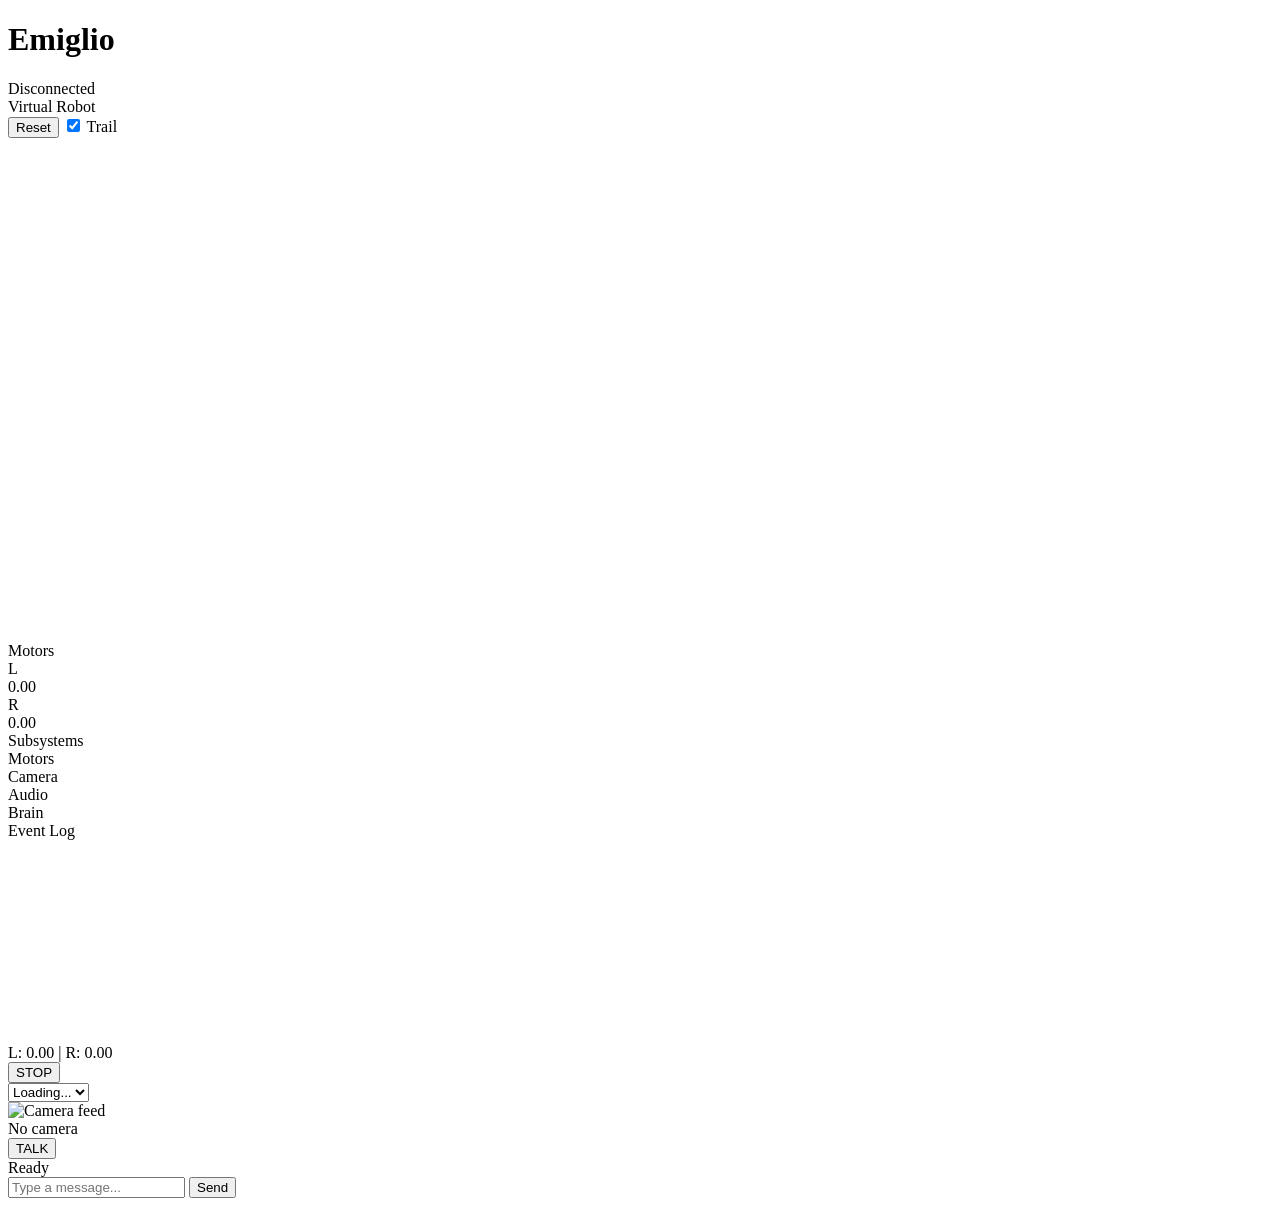
==== src/emiglio/web/static/index.html @ 7726cb29 "Add camera device selection to web UI Enumerate V4L2 video devices and allow hot-switching cameras f" ====
<!DOCTYPE html>
<html lang="en">
<head>
    <meta charset="UTF-8">
    <meta name="viewport" content="width=device-width, initial-scale=1.0, user-scalable=no">
    <title>Emiglio Control</title>
    <link rel="stylesheet" href="/static/style.css">
</head>
<body>
    <header>
        <h1>Emiglio</h1>
        <span id="status" class="status disconnected">Disconnected</span>
    </header>

    <main>
        <section id="simulator-section">
            <div id="sim-header">
                <span class="section-title">Virtual Robot</span>
                <div id="sim-controls">
                    <button id="sim-reset">Reset</button>
                    <label id="trail-toggle"><input type="checkbox" id="sim-trail" checked> Trail</label>
                </div>
            </div>
            <div id="sim-body">
                <canvas id="sim-canvas" width="500" height="500"></canvas>
                <div id="sim-panel">
                    <div id="motor-gauges">
                        <span class="panel-label">Motors</span>
                        <div class="gauge-row">
                            <span class="gauge-label">L</span>
                            <div class="gauge-track">
                                <div class="gauge-center"></div>
                                <div class="gauge-fill" id="gauge-left"></div>
                            </div>
                            <span class="gauge-val" id="gauge-left-val">0.00</span>
                        </div>
                        <div class="gauge-row">
                            <span class="gauge-label">R</span>
                            <div class="gauge-track">
                                <div class="gauge-center"></div>
                                <div class="gauge-fill" id="gauge-right"></div>
                            </div>
                            <span class="gauge-val" id="gauge-right-val">0.00</span>
                        </div>
                    </div>
                    <div id="subsystem-status">
                        <span class="panel-label">Subsystems</span>
                        <div class="subsys-item"><span class="dot off" id="sub-motors"></span> Motors</div>
                        <div class="subsys-item"><span class="dot off" id="sub-camera"></span> Camera</div>
                        <div class="subsys-item"><span class="dot off" id="sub-audio"></span> Audio</div>
                        <div class="subsys-item"><span class="dot off" id="sub-brain"></span> Brain</div>
                    </div>
                    <div id="event-log">
                        <span class="panel-label">Event Log</span>
                        <div id="event-list"></div>
                    </div>
                </div>
            </div>
        </section>

        <div id="controls-panel">
            <section id="joystick-section">
                <canvas id="joystick" width="200" height="200"></canvas>
                <div id="motor-readout">L: 0.00 | R: 0.00</div>
            </section>

            <section id="controls">
                <button id="stop-btn">STOP</button>
            </section>

            <section id="camera-section">
                <div id="camera-toolbar">
                    <select id="camera-select"><option>Loading...</option></select>
                </div>
                <img id="camera-feed" src="/stream" alt="Camera feed">
                <div id="camera-overlay" class="hidden">No camera</div>
            </section>

            <section id="voice-section">
                <button id="talk-btn">TALK</button>
                <div id="voice-status">Ready</div>
            </section>

            <section id="chat-section">
                <div id="chat-log"></div>
                <form id="chat-form">
                    <input type="text" id="chat-input" placeholder="Type a message..." autocomplete="off">
                    <button type="submit" id="chat-send">Send</button>
                </form>
            </section>
        </div>
    </main>

    <script src="/static/app.js"></script>
</body>
</html>
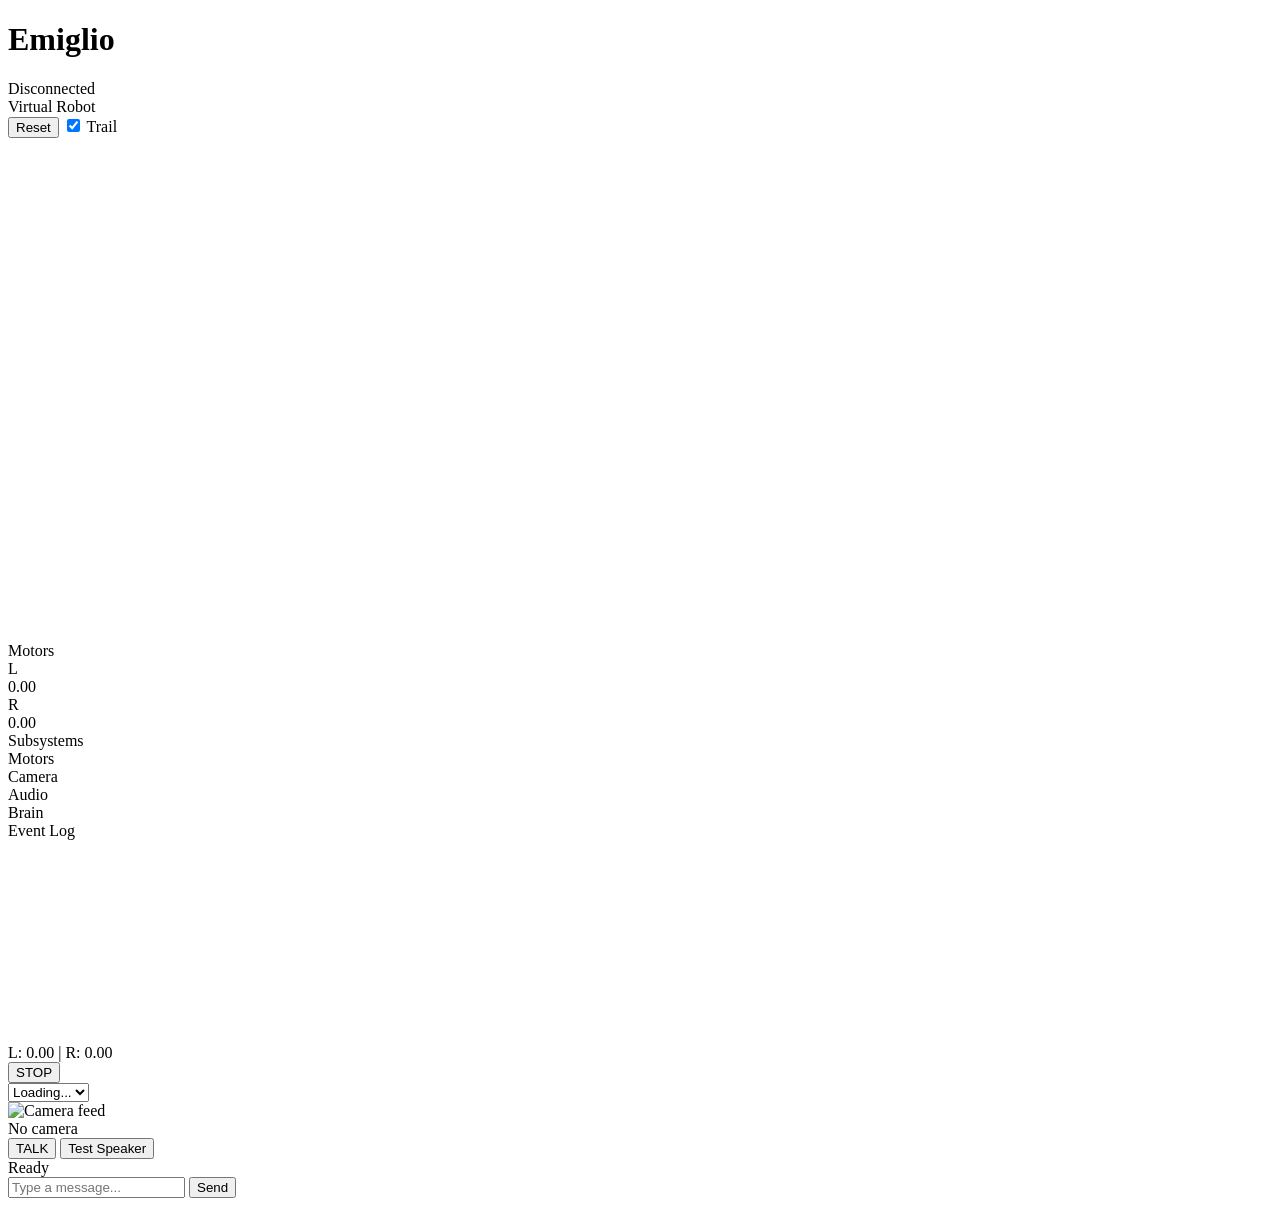
==== commit 6e5405f9: "Add inline ElevenLabs TTS, speaker test button, and fix deprecated model TTS previously only worked " ====
--- a/src/emiglio/web/static/index.html
+++ b/src/emiglio/web/static/index.html
@@ -78,6 +78,7 @@
 
             <section id="voice-section">
                 <button id="talk-btn">TALK</button>
+                <button id="test-speaker-btn" title="Play a test tone to check your speaker">Test Speaker</button>
                 <div id="voice-status">Ready</div>
             </section>
 
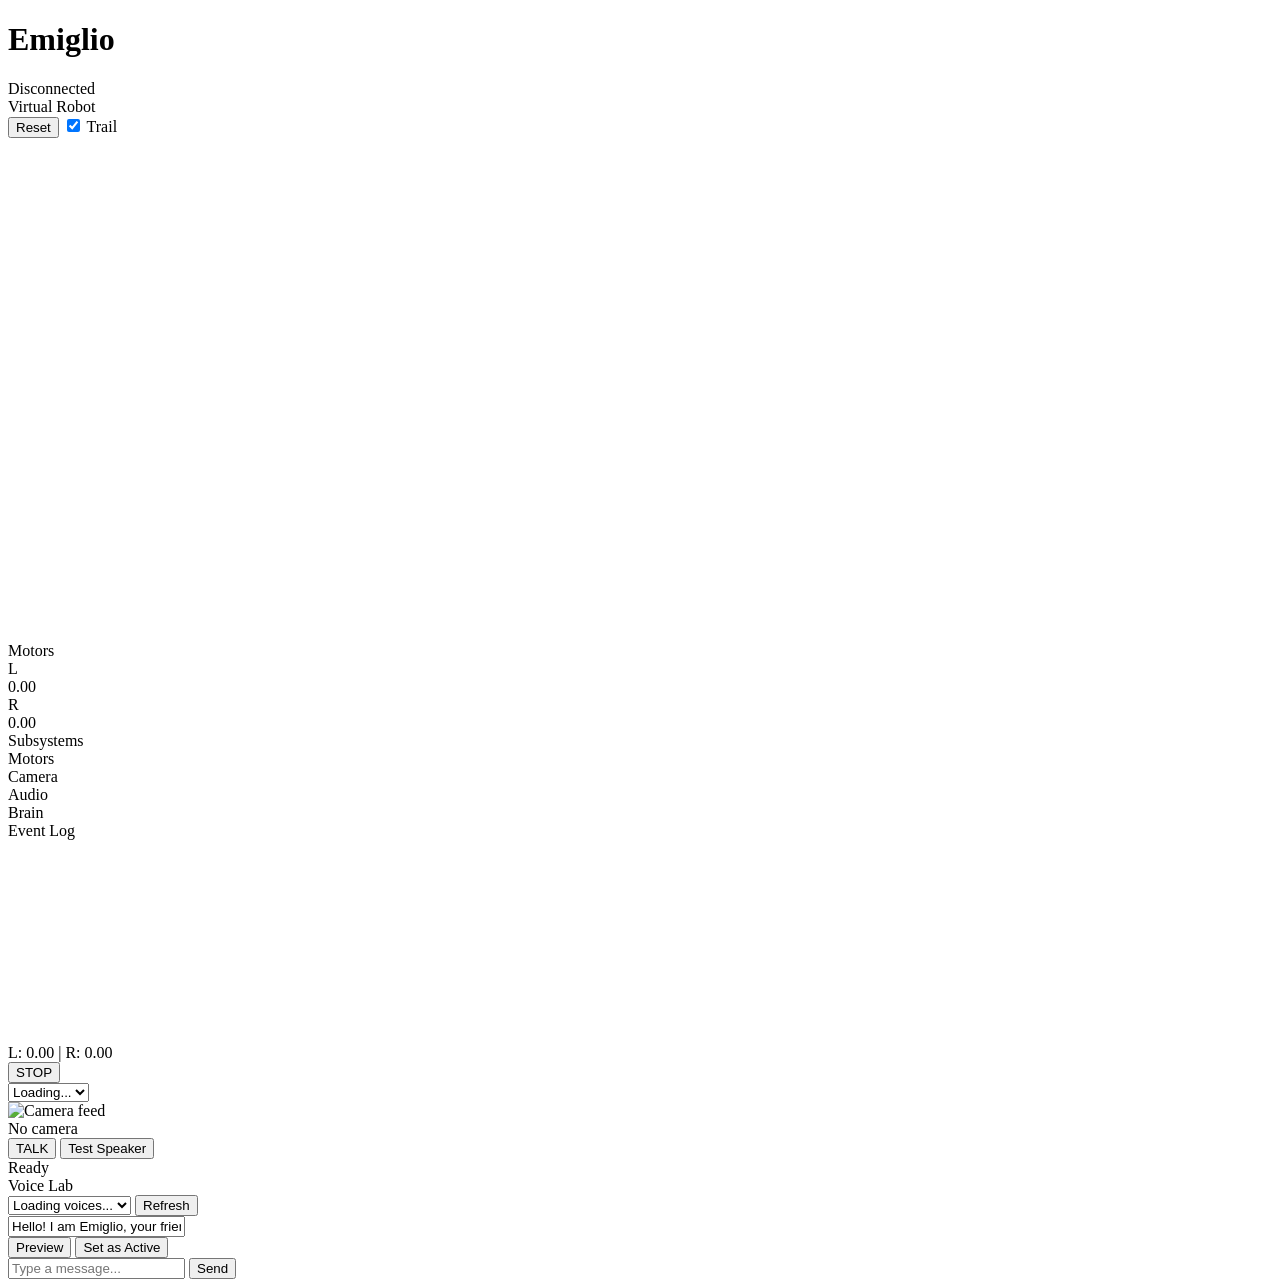
==== commit 12a54e83: "Add Voice Lab UI for ElevenLabs voice experimentation Enables browsing, previewing, and switching El" ====
--- a/src/emiglio/web/static/index.html
+++ b/src/emiglio/web/static/index.html
@@ -82,6 +82,32 @@
                 <div id="voice-status">Ready</div>
             </section>
 
+            <section id="voicelab-section">
+                <div class="voicelab-header">
+                    <span class="section-title">Voice Lab</span>
+                </div>
+                <div class="voicelab-controls">
+                    <div class="voicelab-select-row">
+                        <select id="voicelab-select"><option>Loading voices...</option></select>
+                        <button id="voicelab-refresh" title="Refresh voice list">Refresh</button>
+                    </div>
+                    <div id="voicelab-meta" class="voicelab-meta">
+                        <div id="voicelab-name" class="voicelab-name"></div>
+                        <div id="voicelab-labels" class="voicelab-labels"></div>
+                        <div id="voicelab-desc" class="voicelab-desc"></div>
+                    </div>
+                    <div class="voicelab-sample-row">
+                        <input type="text" id="voicelab-text" value="Hello! I am Emiglio, your friendly robot companion." placeholder="Sample text...">
+                    </div>
+                    <div class="voicelab-actions">
+                        <button id="voicelab-preview-btn">Preview</button>
+                        <button id="voicelab-activate-btn">Set as Active</button>
+                        <span id="voicelab-status"></span>
+                    </div>
+                </div>
+                <audio id="voicelab-audio" style="display:none;"></audio>
+            </section>
+
             <section id="chat-section">
                 <div id="chat-log"></div>
                 <form id="chat-form">
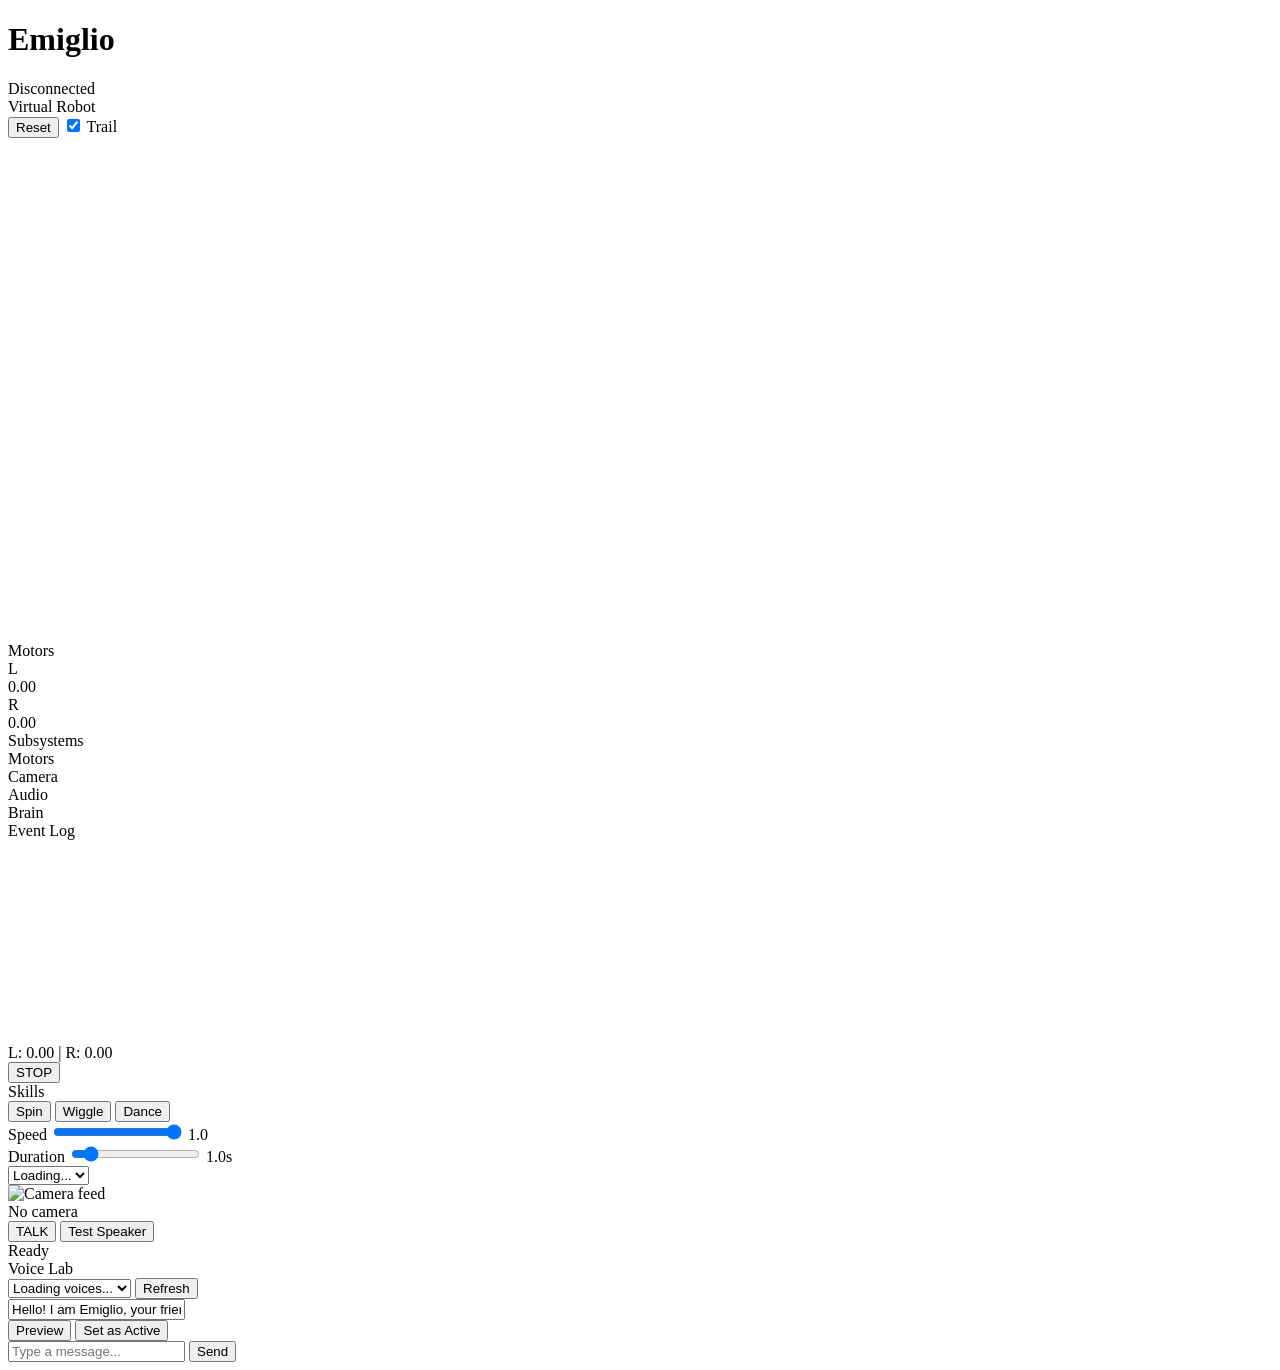
==== commit 4d787771: "Add Skills panel to web UI for spin, wiggle, dance controls Adds a visual Skills section between the" ====
--- a/src/emiglio/web/static/index.html
+++ b/src/emiglio/web/static/index.html
@@ -68,6 +68,27 @@
                 <button id="stop-btn">STOP</button>
             </section>
 
+            <section id="skills-section">
+                <span class="section-title">Skills</span>
+                <div id="skill-buttons">
+                    <button class="skill-btn" data-skill="spin">Spin</button>
+                    <button class="skill-btn" data-skill="wiggle">Wiggle</button>
+                    <button class="skill-btn" data-skill="dance">Dance</button>
+                </div>
+                <div id="skill-params">
+                    <div class="skill-param-row">
+                        <label for="skill-speed">Speed</label>
+                        <input type="range" id="skill-speed" min="10" max="100" step="10" value="100">
+                        <span id="skill-speed-val">1.0</span>
+                    </div>
+                    <div class="skill-param-row">
+                        <label for="skill-duration">Duration</label>
+                        <input type="range" id="skill-duration" min="5" max="50" step="5" value="10">
+                        <span id="skill-duration-val">1.0s</span>
+                    </div>
+                </div>
+            </section>
+
             <section id="camera-section">
                 <div id="camera-toolbar">
                     <select id="camera-select"><option>Loading...</option></select>
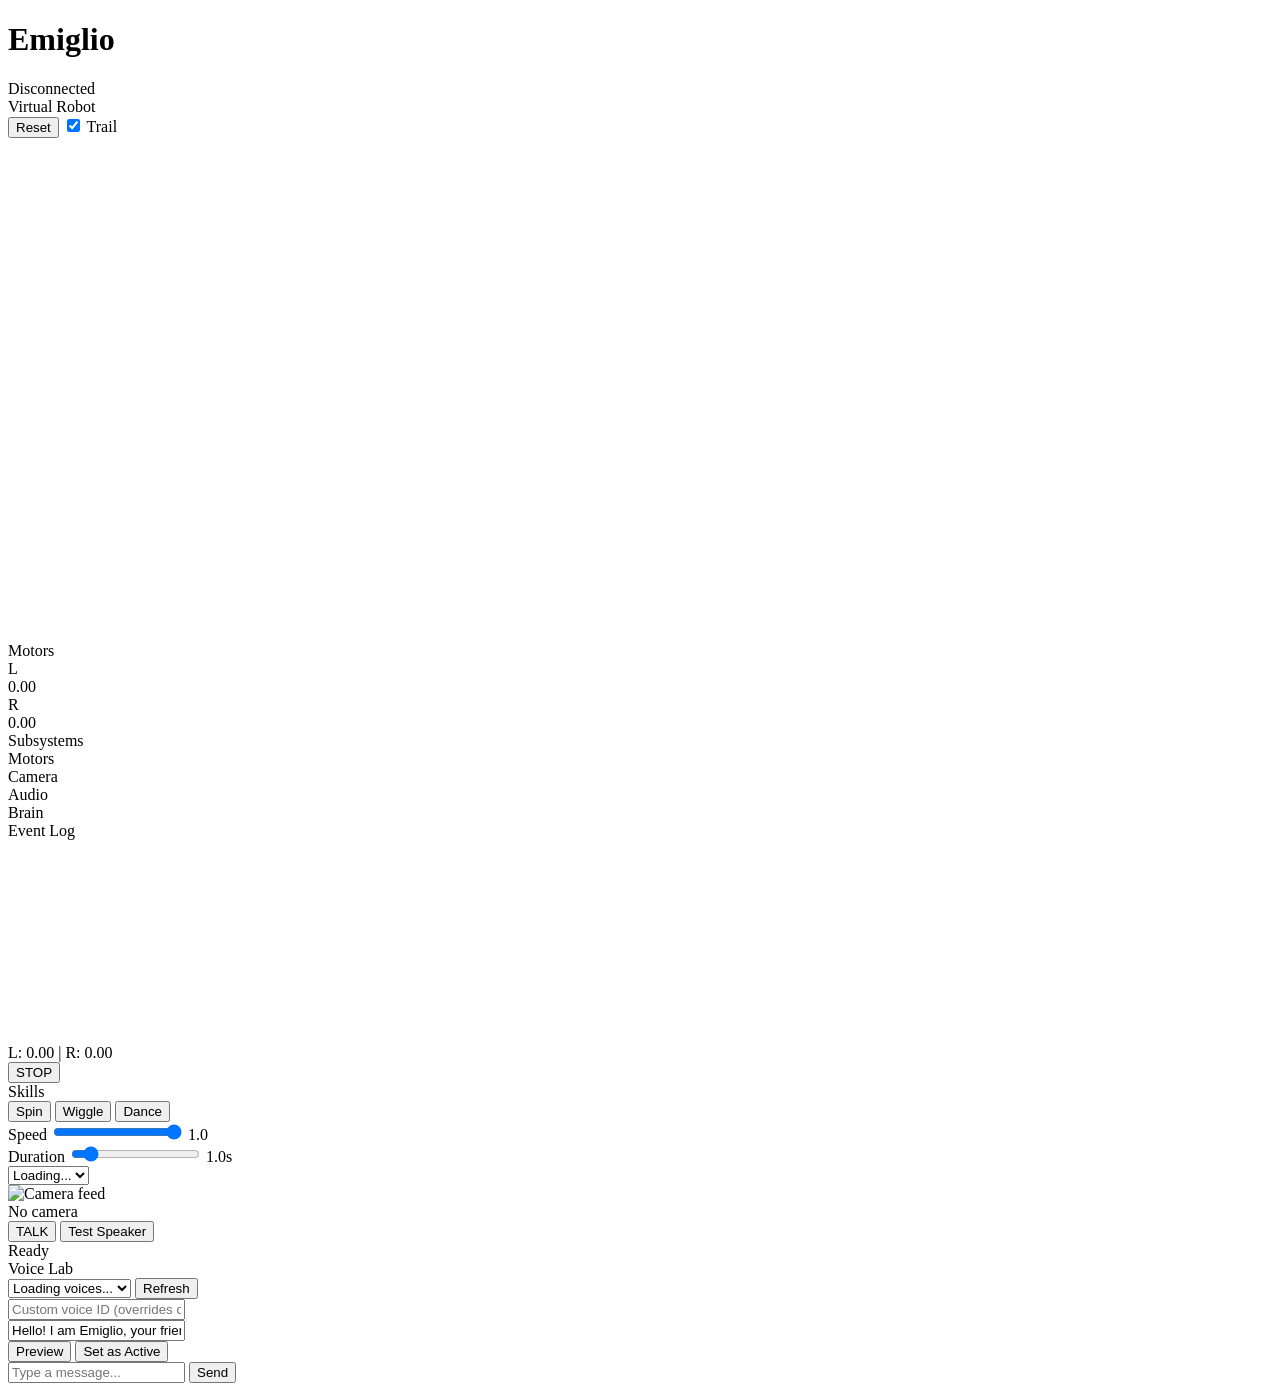
==== commit 39d56c4c: "Add persistent custom voice ID input to Voice Lab Voice ID is now saved to ~/.config/emiglio/tts_voi" ====
--- a/src/emiglio/web/static/index.html
+++ b/src/emiglio/web/static/index.html
@@ -117,6 +117,9 @@
                         <div id="voicelab-labels" class="voicelab-labels"></div>
                         <div id="voicelab-desc" class="voicelab-desc"></div>
                     </div>
+                    <div class="voicelab-custom-row">
+                        <input type="text" id="voicelab-custom-id" placeholder="Custom voice ID (overrides dropdown)" spellcheck="false">
+                    </div>
                     <div class="voicelab-sample-row">
                         <input type="text" id="voicelab-text" value="Hello! I am Emiglio, your friendly robot companion." placeholder="Sample text...">
                     </div>
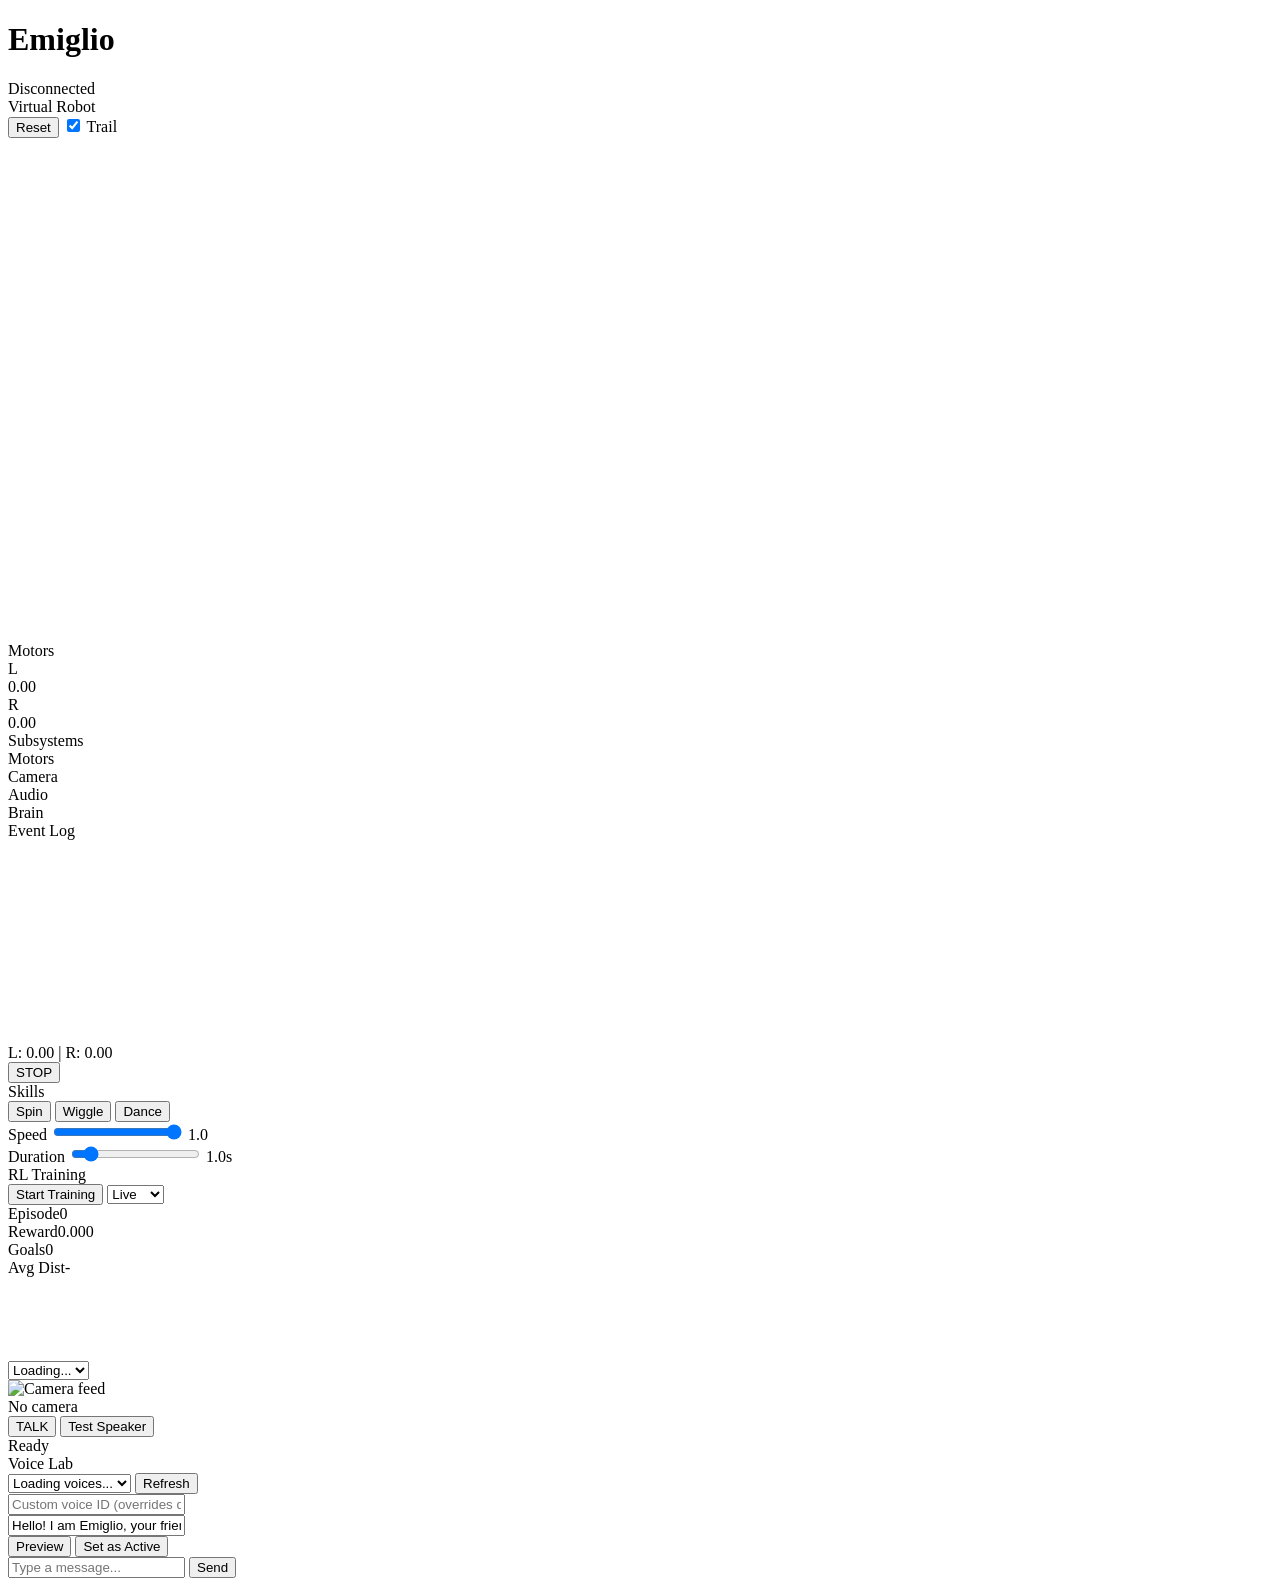
==== commit ffb72499: "Add RL training environment with live UI visualization Python port of the JS differential-drive simu" ====
--- a/src/emiglio/web/static/index.html
+++ b/src/emiglio/web/static/index.html
@@ -89,6 +89,25 @@
                 </div>
             </section>
 
+            <section id="training-section">
+                <span class="section-title">RL Training</span>
+                <div id="training-controls">
+                    <button id="training-toggle-btn">Start Training</button>
+                    <select id="training-speed">
+                        <option value="1" selected>Live</option>
+                        <option value="10">Fast</option>
+                        <option value="100">Turbo</option>
+                    </select>
+                </div>
+                <div id="training-stats">
+                    <div class="train-stat"><span class="train-stat-label">Episode</span><span class="train-stat-val" id="ts-episode">0</span></div>
+                    <div class="train-stat"><span class="train-stat-label">Reward</span><span class="train-stat-val" id="ts-reward">0.000</span></div>
+                    <div class="train-stat"><span class="train-stat-label">Goals</span><span class="train-stat-val" id="ts-goals">0</span></div>
+                    <div class="train-stat"><span class="train-stat-label">Avg Dist</span><span class="train-stat-val" id="ts-dist">-</span></div>
+                </div>
+                <canvas id="reward-chart" width="460" height="80"></canvas>
+            </section>
+
             <section id="camera-section">
                 <div id="camera-toolbar">
                     <select id="camera-select"><option>Loading...</option></select>
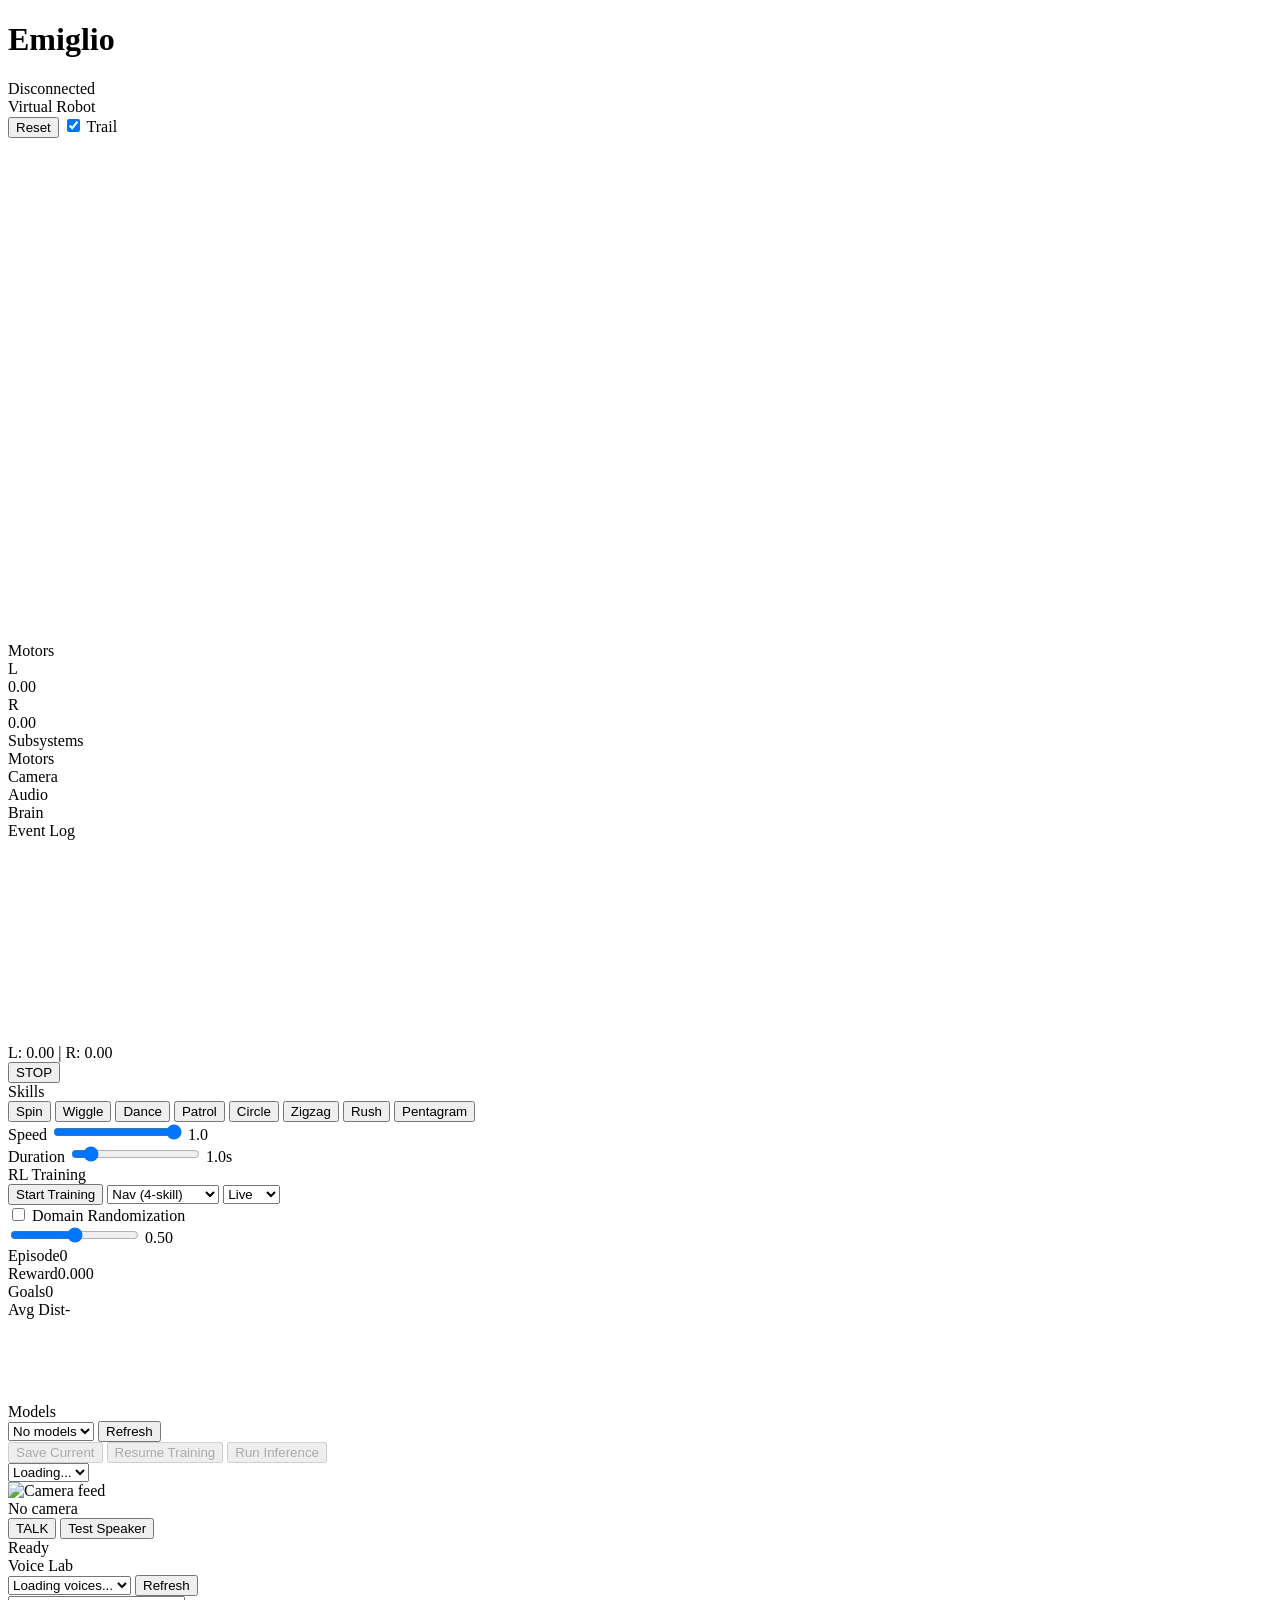
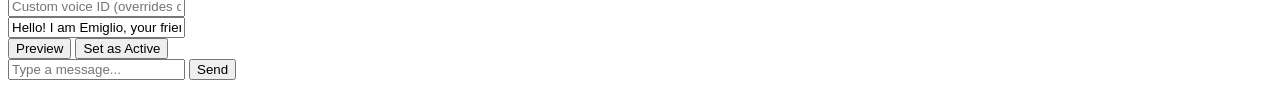
==== commit 3df28f9a: "Add RL policy executor, nav env, and geometry-based skill training Bridge trained PPO models to real" ====
--- a/src/emiglio/web/static/index.html
+++ b/src/emiglio/web/static/index.html
@@ -74,6 +74,11 @@
                     <button class="skill-btn" data-skill="spin">Spin</button>
                     <button class="skill-btn" data-skill="wiggle">Wiggle</button>
                     <button class="skill-btn" data-skill="dance">Dance</button>
+                    <button class="skill-btn nav-skill" data-skill="patrol">Patrol</button>
+                    <button class="skill-btn nav-skill" data-skill="circle">Circle</button>
+                    <button class="skill-btn nav-skill" data-skill="zigzag">Zigzag</button>
+                    <button class="skill-btn nav-skill" data-skill="rush">Rush</button>
+                    <button class="skill-btn nav-skill" data-skill="pentagram">Pentagram</button>
                 </div>
                 <div id="skill-params">
                     <div class="skill-param-row">
@@ -93,11 +98,22 @@
                 <span class="section-title">RL Training</span>
                 <div id="training-controls">
                     <button id="training-toggle-btn">Start Training</button>
+                    <select id="training-env-type" title="Training environment">
+                        <option value="nav" selected>Nav (4-skill)</option>
+                        <option value="legacy">Legacy (8-skill)</option>
+                    </select>
                     <select id="training-speed">
                         <option value="1" selected>Live</option>
                         <option value="10">Fast</option>
                         <option value="100">Turbo</option>
                     </select>
+                </div>
+                <div id="randomization-row">
+                    <label id="rand-toggle"><input type="checkbox" id="rand-enabled"> Domain Randomization</label>
+                    <div id="rand-slider-row" class="hidden">
+                        <input type="range" id="rand-strength" min="0" max="100" step="5" value="50">
+                        <span id="rand-strength-val">0.50</span>
+                    </div>
                 </div>
                 <div id="training-stats">
                     <div class="train-stat"><span class="train-stat-label">Episode</span><span class="train-stat-val" id="ts-episode">0</span></div>
@@ -106,6 +122,19 @@
                     <div class="train-stat"><span class="train-stat-label">Avg Dist</span><span class="train-stat-val" id="ts-dist">-</span></div>
                 </div>
                 <canvas id="reward-chart" width="460" height="80"></canvas>
+                <div id="model-panel">
+                    <span class="panel-label">Models</span>
+                    <div id="model-select-row">
+                        <select id="model-select"><option value="">No models</option></select>
+                        <button id="model-refresh-btn" title="Refresh model list">Refresh</button>
+                    </div>
+                    <div id="model-actions">
+                        <button id="model-save-btn" disabled>Save Current</button>
+                        <button id="model-resume-btn" disabled>Resume Training</button>
+                        <button id="model-inference-btn" disabled>Run Inference</button>
+                    </div>
+                    <div id="model-meta" class="hidden"></div>
+                </div>
             </section>
 
             <section id="camera-section">
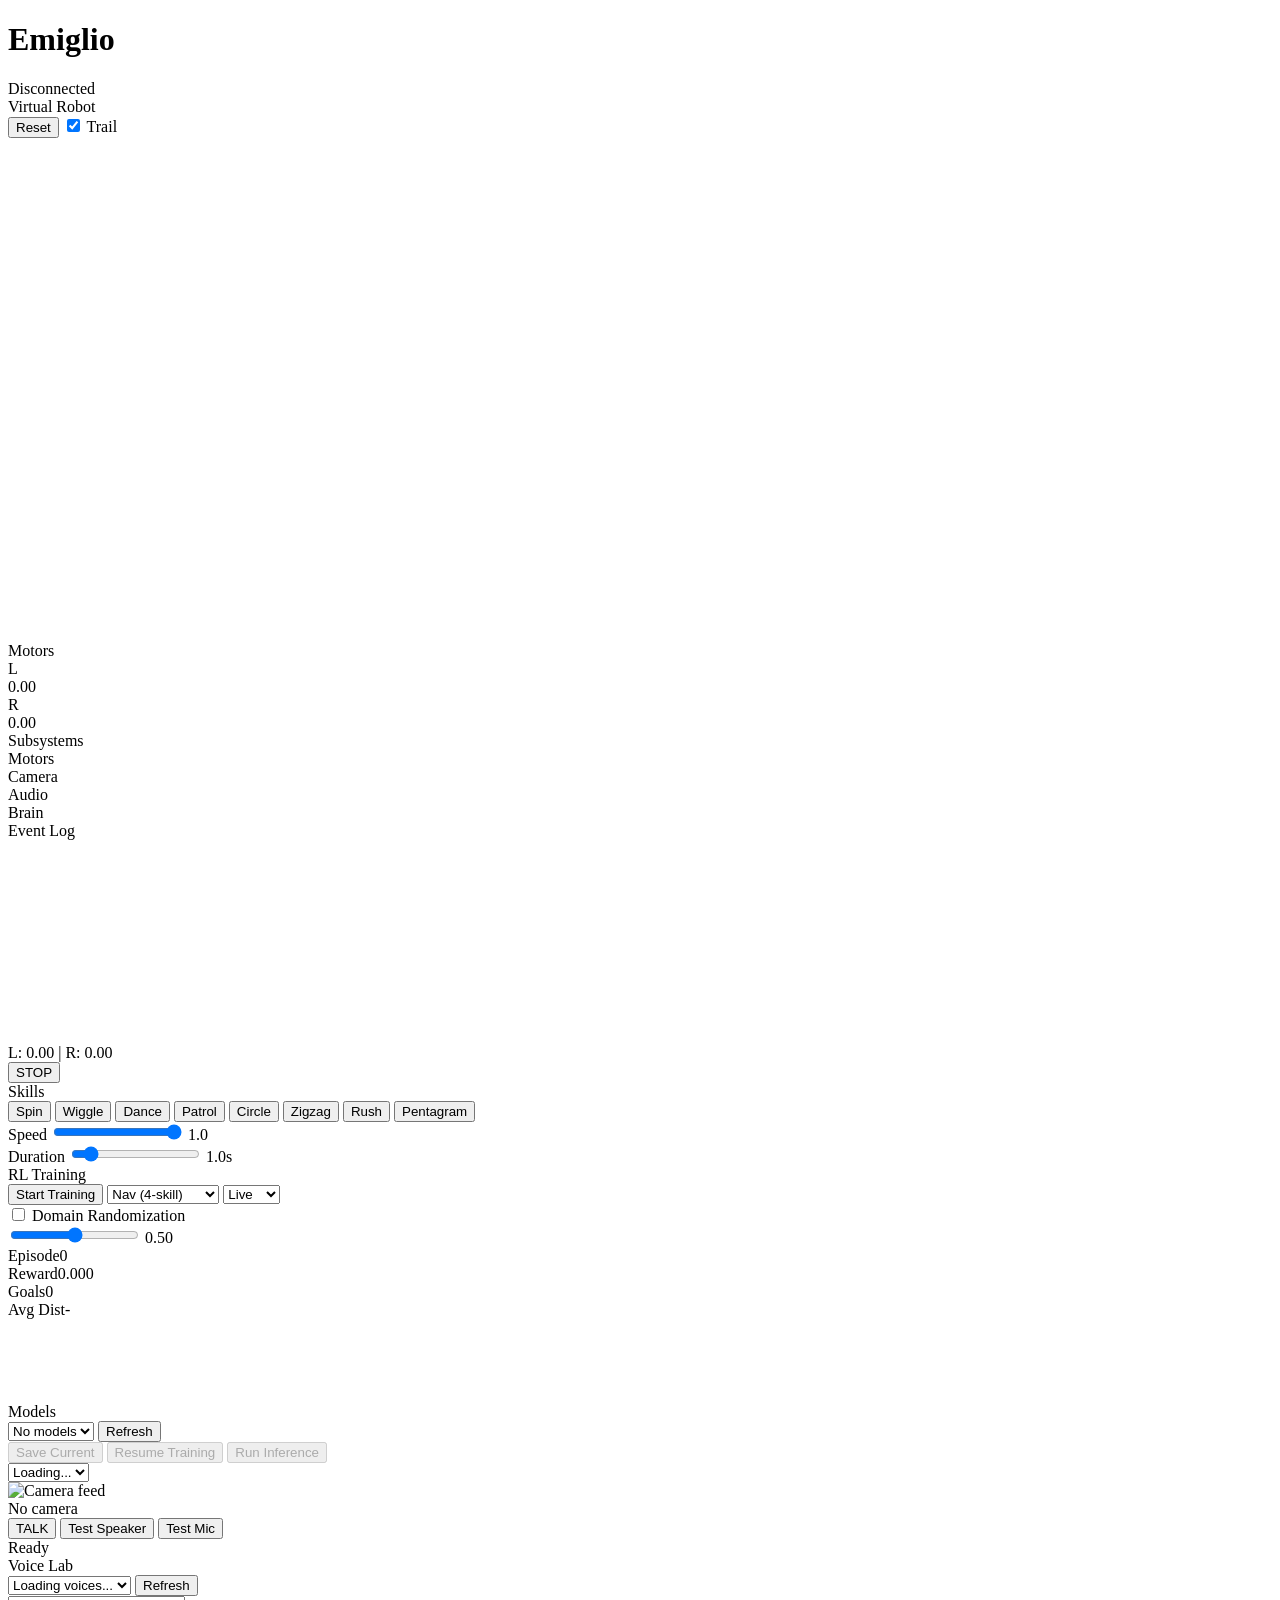
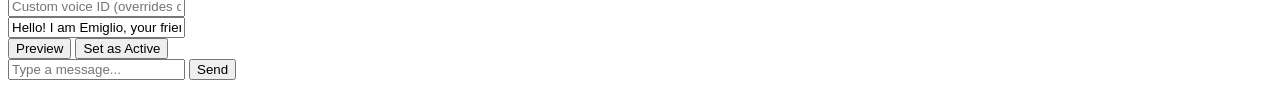
==== commit 1750d97f: "Add mic test endpoint and noise-floor calibration for silence detection Capture now measures ambient" ====
--- a/src/emiglio/web/static/index.html
+++ b/src/emiglio/web/static/index.html
@@ -148,6 +148,7 @@
             <section id="voice-section">
                 <button id="talk-btn">TALK</button>
                 <button id="test-speaker-btn" title="Play a test tone to check your speaker">Test Speaker</button>
+                <button id="test-mic-btn" title="Record 3s and play it back to check the microphone">Test Mic</button>
                 <div id="voice-status">Ready</div>
             </section>
 
